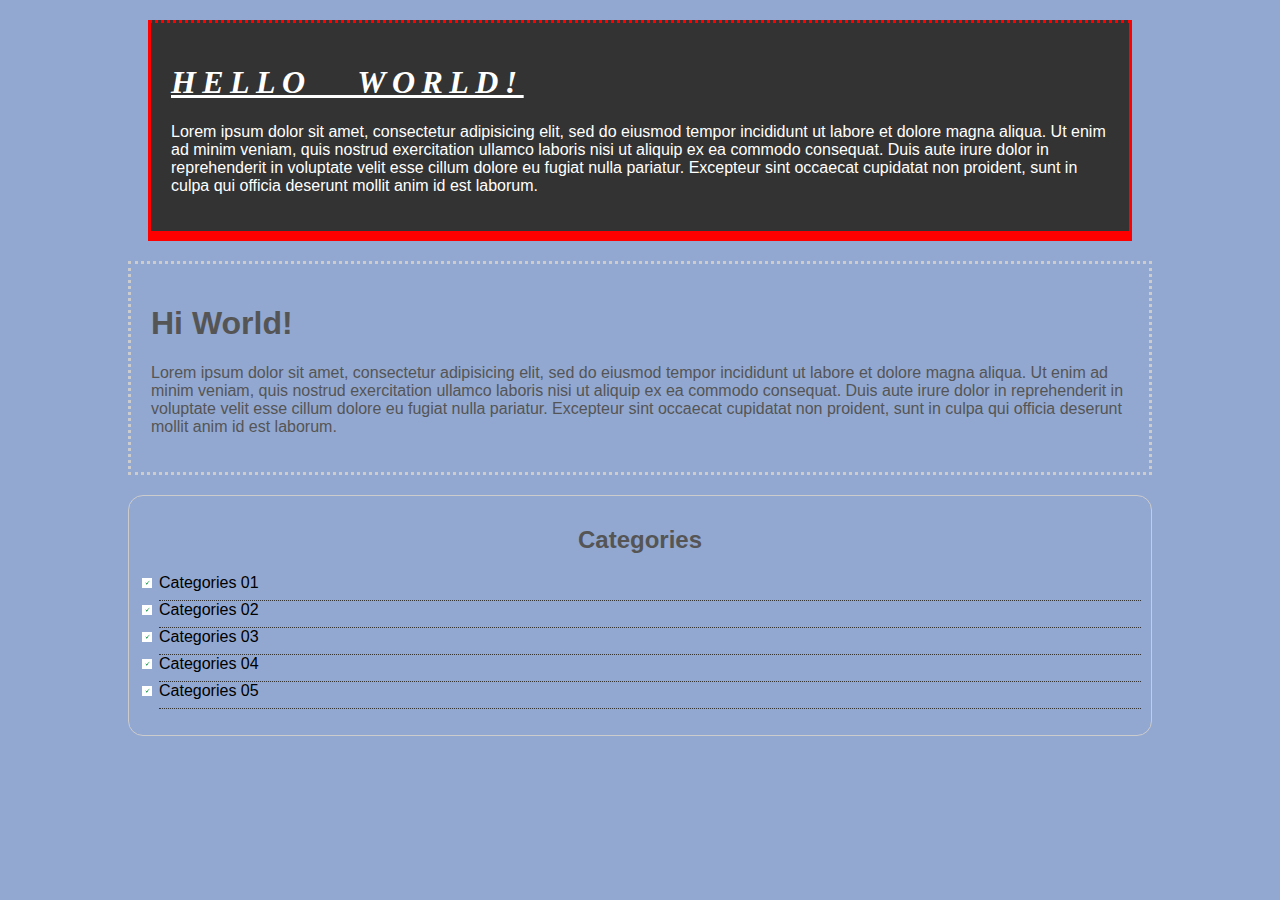
==== index.html @ fdae22ea "Shahrukh added CSS" ====
<!DOCTYPE html>
<html>
<head>
	<meta charset="utf-8">
	<meta name="viewport" content="width=device-width, initial-scale=1">
	<title>
		CSS Cheat Sheet
	</title>
  <link rel="stylesheet" type="text/css" href="style.css">
  <!--<style type="text/css">
    h1{
      color:red;
    }
  </style> -->
</head>
<body>
   <div class="container">
      <div class="box-1">
      <!--<h1 style="color:red;"> Hello World! </h1>-->
      <h1> Hello World! </h1>
      <p>Lorem ipsum dolor sit amet, consectetur adipisicing elit, sed do eiusmod
      tempor incididunt ut labore et dolore magna aliqua. Ut enim ad minim veniam,
      quis nostrud exercitation ullamco laboris nisi ut aliquip ex ea commodo
      consequat. Duis aute irure dolor in reprehenderit in voluptate velit esse
      cillum dolore eu fugiat nulla pariatur. Excepteur sint occaecat cupidatat non
      proident, sunt in culpa qui officia deserunt mollit anim id est laborum.</p>
    </div>

    <div class="box-2">
      <!--<h1 style="color:red;"> Hello World! </h1>-->
      <h1> Hi World! </h1>
      <p>Lorem ipsum dolor sit amet, consectetur adipisicing elit, sed do eiusmod
      tempor incididunt ut labore et dolore magna aliqua. Ut enim ad minim veniam,
      quis nostrud exercitation ullamco laboris nisi ut aliquip ex ea commodo
      consequat. Duis aute irure dolor in reprehenderit in voluptate velit esse
      cillum dolore eu fugiat nulla pariatur. Excepteur sint occaecat cupidatat non
      proident, sunt in culpa qui officia deserunt mollit anim id est laborum.</p>
    </div>

    <div class="categories">
      <h2>Categories</h2>
      <ul>
        <li><a href="#">Categories 01</li>
        <li><a href="#">Categories 02</li>
        <li><a href="#">Categories 03</li>
        <li><a href="#">Categories 04</li>
        <li><a href="test.html">Categories 05</li>
      </ul>
    </div>

  </div>
</body>
</html>
---- style.css ----
/*h1 {
	color: green;
}*/

/**{
	margin: 0;
	padding: 0;
}*/


body{
	background-color:#92a8d1;
	color: #555555;
	font-family: Arial, Helvetica, sans-serif; 
	font-size: 16px;
	font-weight: normal;
	/* Same as above */
	font: normal 16px Arial, Helvetica, sans-serif;
	line-height:1.6 em;
	margin: 0;
}

.container{
	/*width: 960px;*/
	width: 80%;
	margin: auto;
}

.box-1{
	background-color: #333333;
	color: #fff;

	border-right:5px red solid;
	border-left:5px red solid;
	border-top:5px red solid;
	border-bottom:5px red solid;

    /*short form*/
	border:5px red solid;
	border-width: 3px;
	border-bottom-width: 10px;
	border-top-style: dotted;

	padding-top: 20px;
	padding-bottom: 20px;
	padding-right: 20px;
	padding-left: 20px;

	/* same as above
	padding: 20px;
	*/

	margin-top: 20px;
	margin: 20px;
}

.box-1 h1{

	font-family: tahoma;
	font-weight: 800;
	font-style: italic;
	text-decoration: underline;
	text-transform: uppercase;
	letter-spacing: 0.2em;
	word-spacing: 1em;
}

.box-2{
	border: 3px dotted #ccc; 
	padding: 20px;
	margin: 20px 0;
}

.categories{
    border:1px #ccc solid;
    padding: 10px;
    border-radius: 15px;
}

.categories h2{
	text-align: center;
}

.categories ul{
	padding: 0;
	padding-left: 20px;
	list-style: square;
	list-style: none;
}

.categories li{
     padding-bottom:8px;
     border-bottom: dotted 1px #333;
     list-style-image: url('Images/check.png');
}

a{
	text-decoration: none;
	color: #000;
}

a:hover{
	color: red;
}

a:active{
	color: green;
}

a:visited{
	color: black;
}
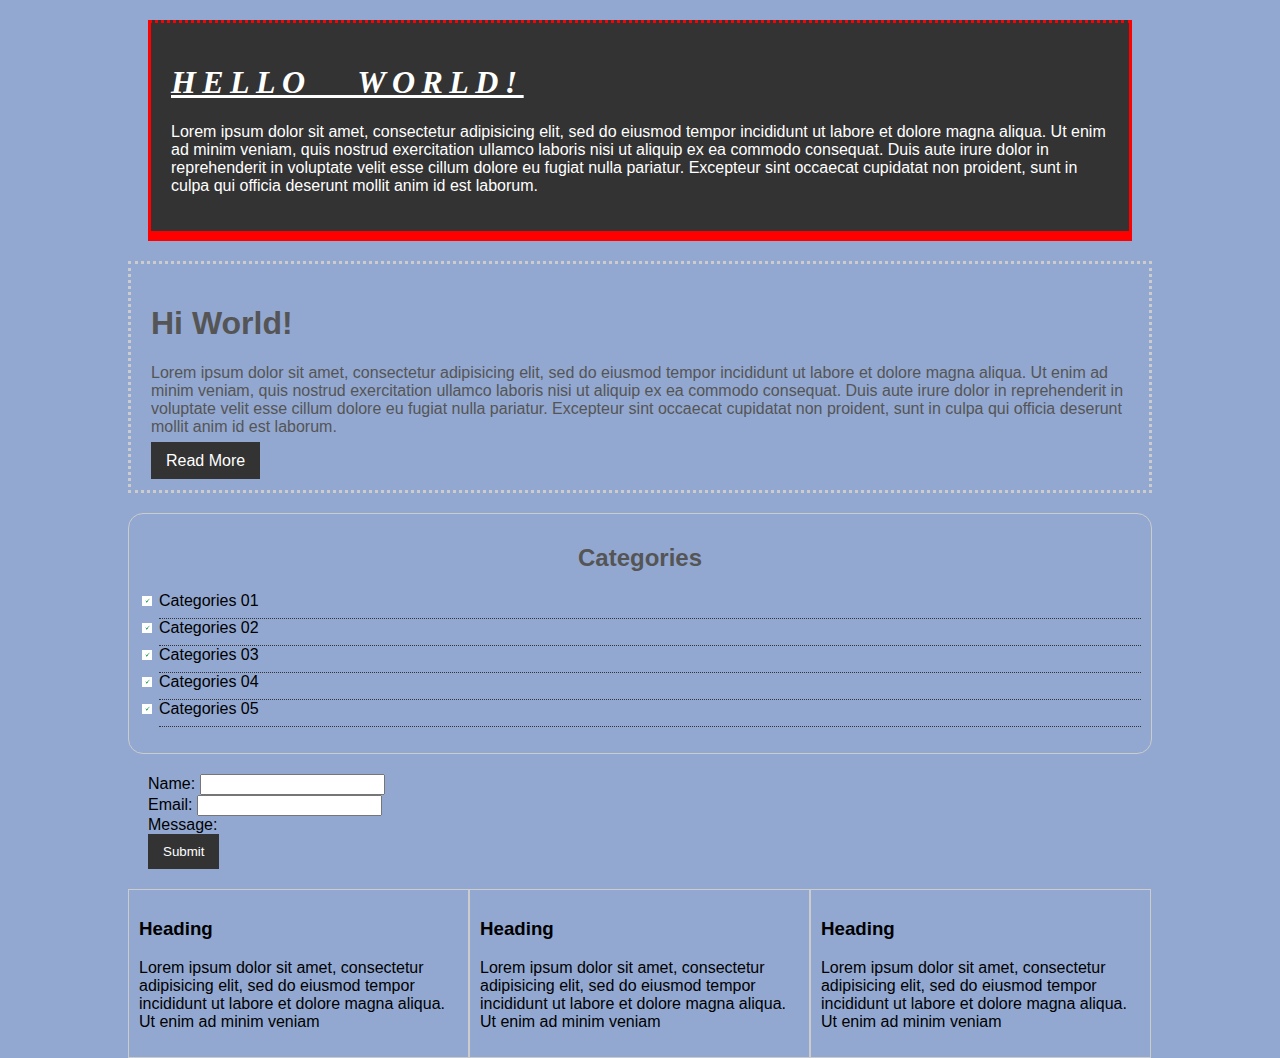
==== commit e88eda7f: "Update index.html" ====
--- a/index.html
+++ b/index.html
@@ -35,6 +35,7 @@
       consequat. Duis aute irure dolor in reprehenderit in voluptate velit esse
       cillum dolore eu fugiat nulla pariatur. Excepteur sint occaecat cupidatat non
       proident, sunt in culpa qui officia deserunt mollit anim id est laborum.</p>
+	    <a class ="button" href=""> Read More</a>
     </div>
 
     <div class="categories">
@@ -47,7 +48,40 @@
         <li><a href="test.html">Categories 05</li>
       </ul>
     </div>
+    
+    <form class="my-form"> 
+    <div class="form-group">
+	    <label>Name: </label>
+	    <input type="text" name="name"></div>
+    <div class="form-group">
+	    <label>Email: </label>
+	    <input type="text" name="email"></div>
+    <div class="form-group"> 
+	    <label>Message: </label>
+	    <text area name="message"></text area></div>
+    <input class="button" type="submit" value="Submit" name="">	    
+    </form>
+	   
+     <div class="block"> 
+	     <h3>Heading</h3>
+	     <p>Lorem ipsum dolor sit amet, consectetur adipisicing elit, sed do eiusmod
+      tempor incididunt ut labore et dolore magna aliqua. Ut enim ad minim veniam</p>
+	   </div>
+	   <div class="block"> 
+	     <h3>Heading</h3>
+	     <p>Lorem ipsum dolor sit amet, consectetur adipisicing elit, sed do eiusmod
+      tempor incididunt ut labore et dolore magna aliqua. Ut enim ad minim veniam</p>
+	   </div>
+	   <div class="block"> 
+	     <h3>Heading</h3>
+	     <p>Lorem ipsum dolor sit amet, consectetur adipisicing elit, sed do eiusmod
+      tempor incididunt ut labore et dolore magna aliqua. Ut enim ad minim veniam</p>
+	   </div>
+	   
+    <div style="margin-top=500px;"></div>
+	   
+	   
 
   </div>
 </body>
-</html>+</html>
--- a/style.css
+++ b/style.css
@@ -94,6 +94,39 @@
      list-style-image: url('Images/check.png');
 }
 
+.my-form{
+     padding:20px;
+}
+
+.my-form.form-group{
+     padding-bottom:15px;
+}
+
+.my-form.label{
+     display: block;
+}
+
+.my-form.input[type="text"], my-form textarea{
+     padding:8px;
+     width: 100%;
+}
+
+.button{
+     background-color:#333;
+	color:#fff;
+	padding:10px 15px;
+	border: none;
+	
+}
+
+.block{
+     float:left;
+     width:33.3%;
+     border: 1px solid #ccc;
+     padding:10px;
+     box-sizing: border-box;
+}
+
 a{
 	text-decoration: none;
 	color: #000;
@@ -108,6 +141,11 @@
 }
 
 a:visited{
-	color: black;
+	/*color: black;*/
 }
 
+.button:hover{
+        background:red;
+	color:#fff;
+}
+
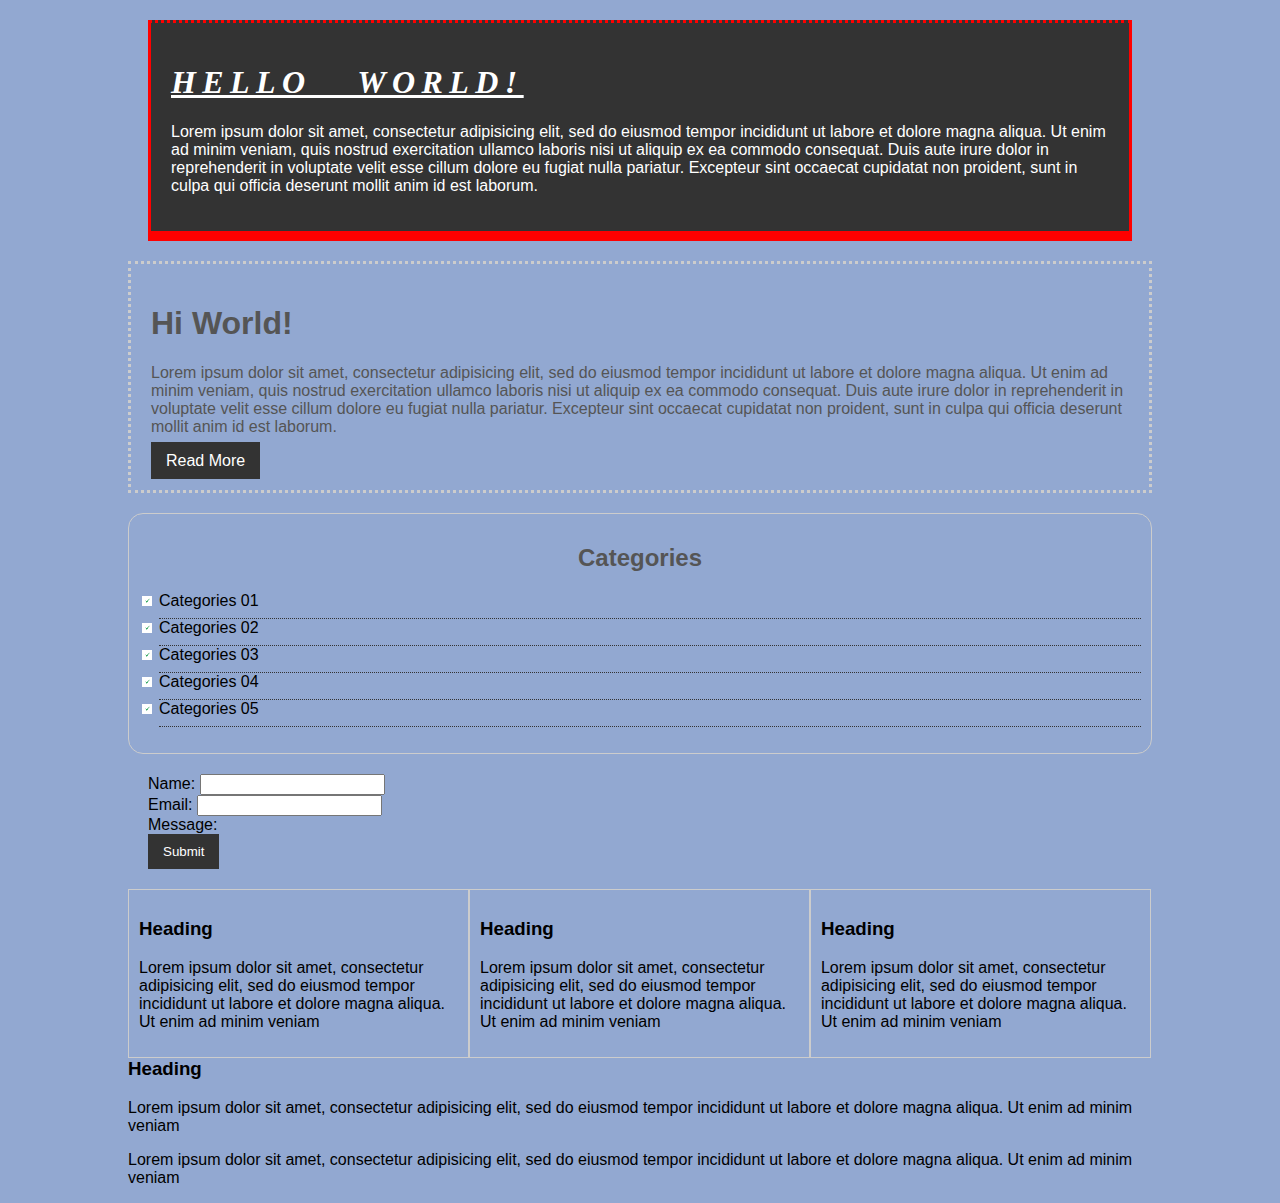
==== commit d0d4c238: "Update index.html" ====
--- a/index.html
+++ b/index.html
@@ -77,6 +77,13 @@
 	     <p>Lorem ipsum dolor sit amet, consectetur adipisicing elit, sed do eiusmod
       tempor incididunt ut labore et dolore magna aliqua. Ut enim ad minim veniam</p>
 	   </div>
+	   <div class="clr"></div>
+	   <div id="main-block"><h3>Heading</h3>
+	     <p>Lorem ipsum dolor sit amet, consectetur adipisicing elit, sed do eiusmod
+      tempor incididunt ut labore et dolore magna aliqua. Ut enim ad minim veniam</p></div>
+	   <div id="sidebar">
+	     <p>Lorem ipsum dolor sit amet, consectetur adipisicing elit, sed do eiusmod
+      tempor incididunt ut labore et dolore magna aliqua. Ut enim ad minim veniam</p></div>
 	   
     <div style="margin-top=500px;"></div>
 	   
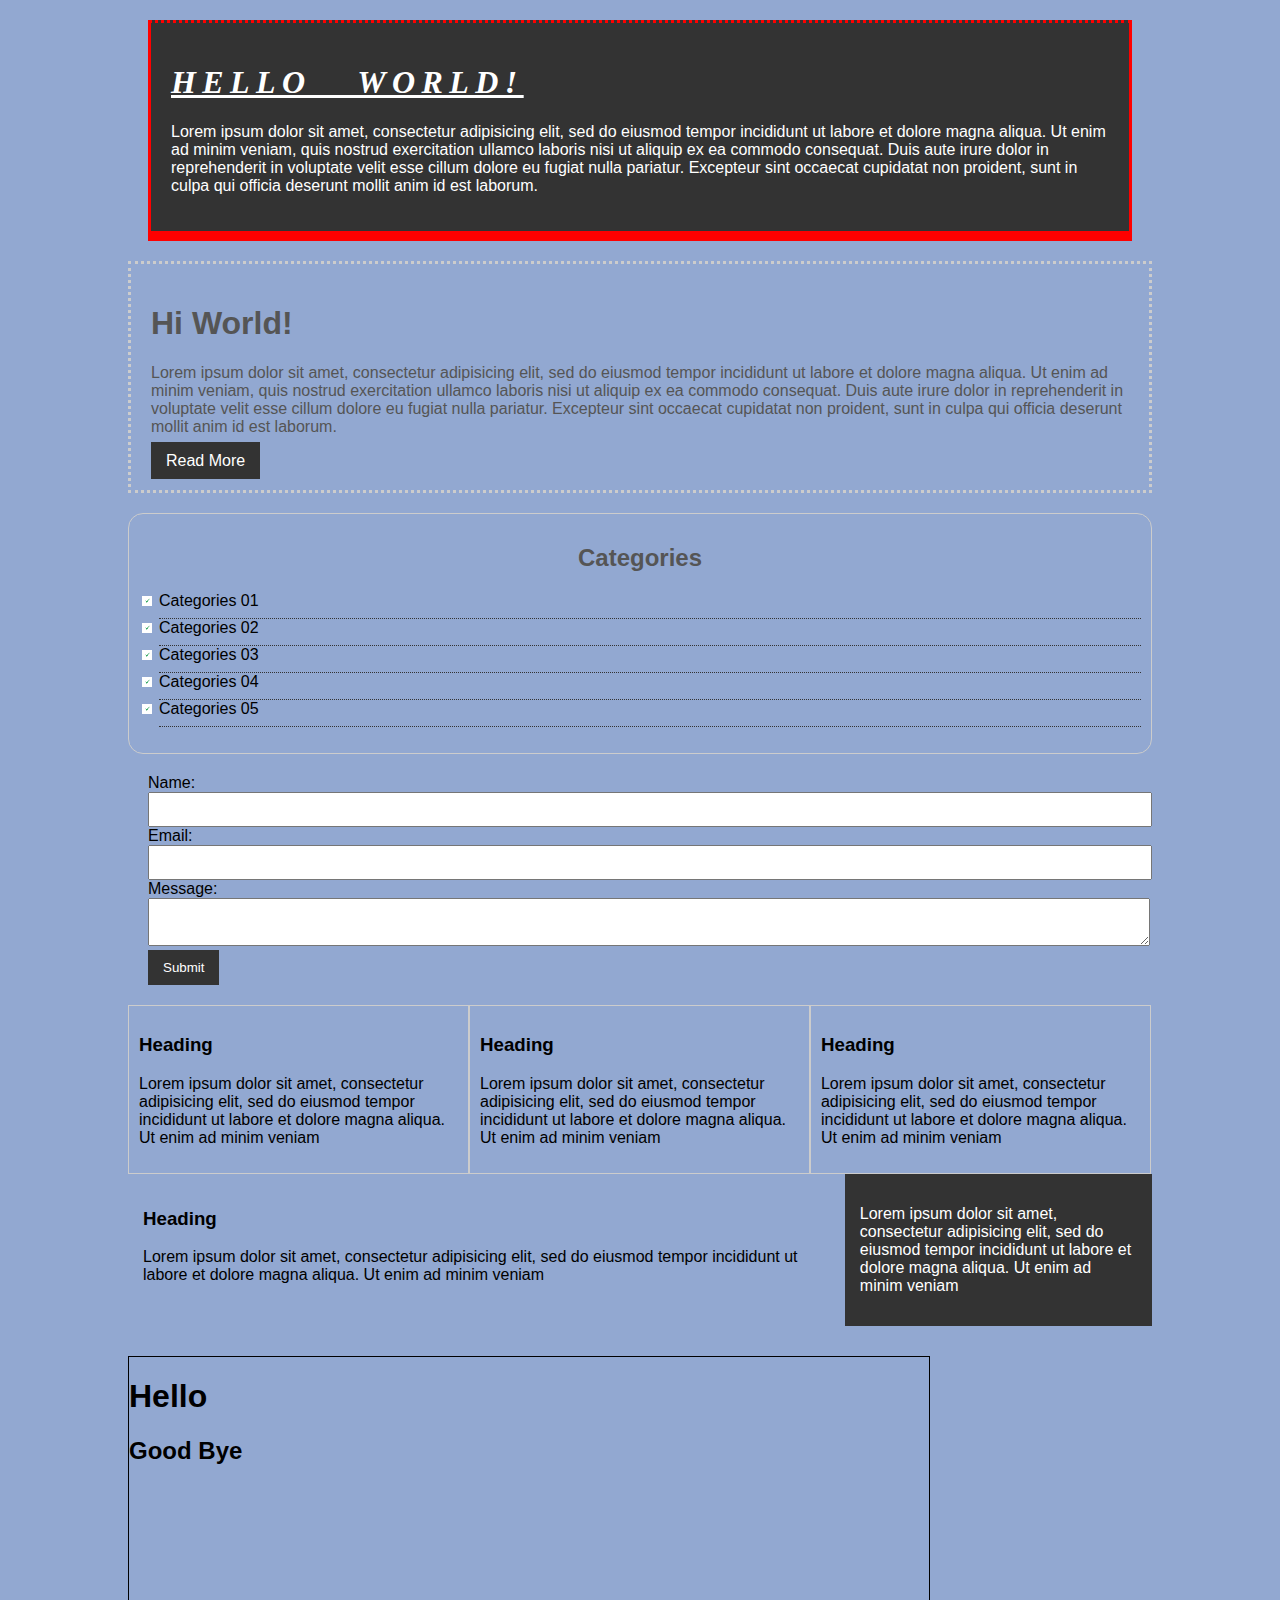
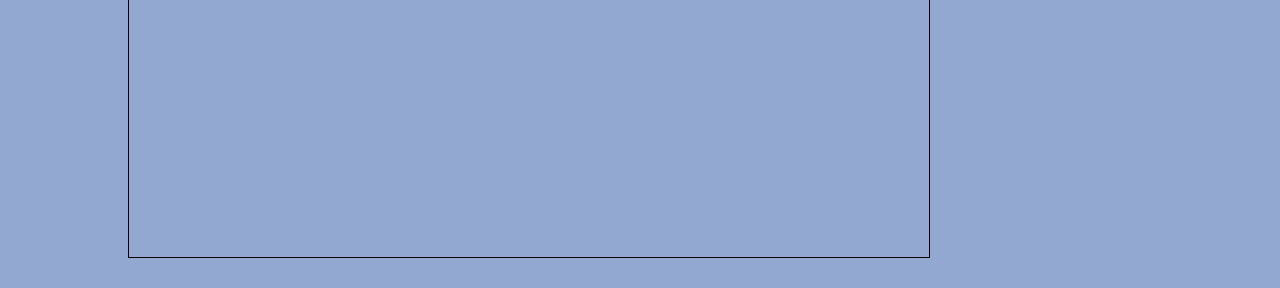
==== commit 507d2b6d: "Update 03" ====
--- a/index.html
+++ b/index.html
@@ -58,7 +58,7 @@
 	    <input type="text" name="email"></div>
     <div class="form-group"> 
 	    <label>Message: </label>
-	    <text area name="message"></text area></div>
+	    <textarea name="message"></textarea></div>
     <input class="button" type="submit" value="Submit" name="">	    
     </form>
 	   
@@ -84,6 +84,16 @@
 	   <div id="sidebar">
 	     <p>Lorem ipsum dolor sit amet, consectetur adipisicing elit, sed do eiusmod
       tempor incididunt ut labore et dolore magna aliqua. Ut enim ad minim veniam</p></div>
+
+      <div class="clr">
+      </div>
+
+      <div class="p-box">
+        <h1>Hello </h1>
+        <h2>Good Bye </h2>
+      </div>
+      
+      
 	   
     <div style="margin-top=500px;"></div>
 	   
--- a/style.css
+++ b/style.css
@@ -106,7 +106,7 @@
      display: block;
 }
 
-.my-form.input[type="text"], my-form textarea{
+.my-form input[type="text"], .my-form textarea {
      padding:8px;
      width: 100%;
 }
@@ -149,3 +149,31 @@
 	color:#fff;
 }
 
+.clr{
+	clear:both;
+}
+
+#main-block{
+	float:left;
+	width:70%;
+	padding:15px;
+	box-sizing: border-box;
+}
+
+#sidebar{
+	float:right;
+	width:30%;
+	background-color:#333;
+        color:#fff; 
+	padding:15px;
+	box-sizing: border-box;
+}
+
+.p-box{
+	width:800px;
+	height:500px;
+	border:1px solid #000;
+	margin-top:30px;
+	margin-bottom:30px;
+}
+
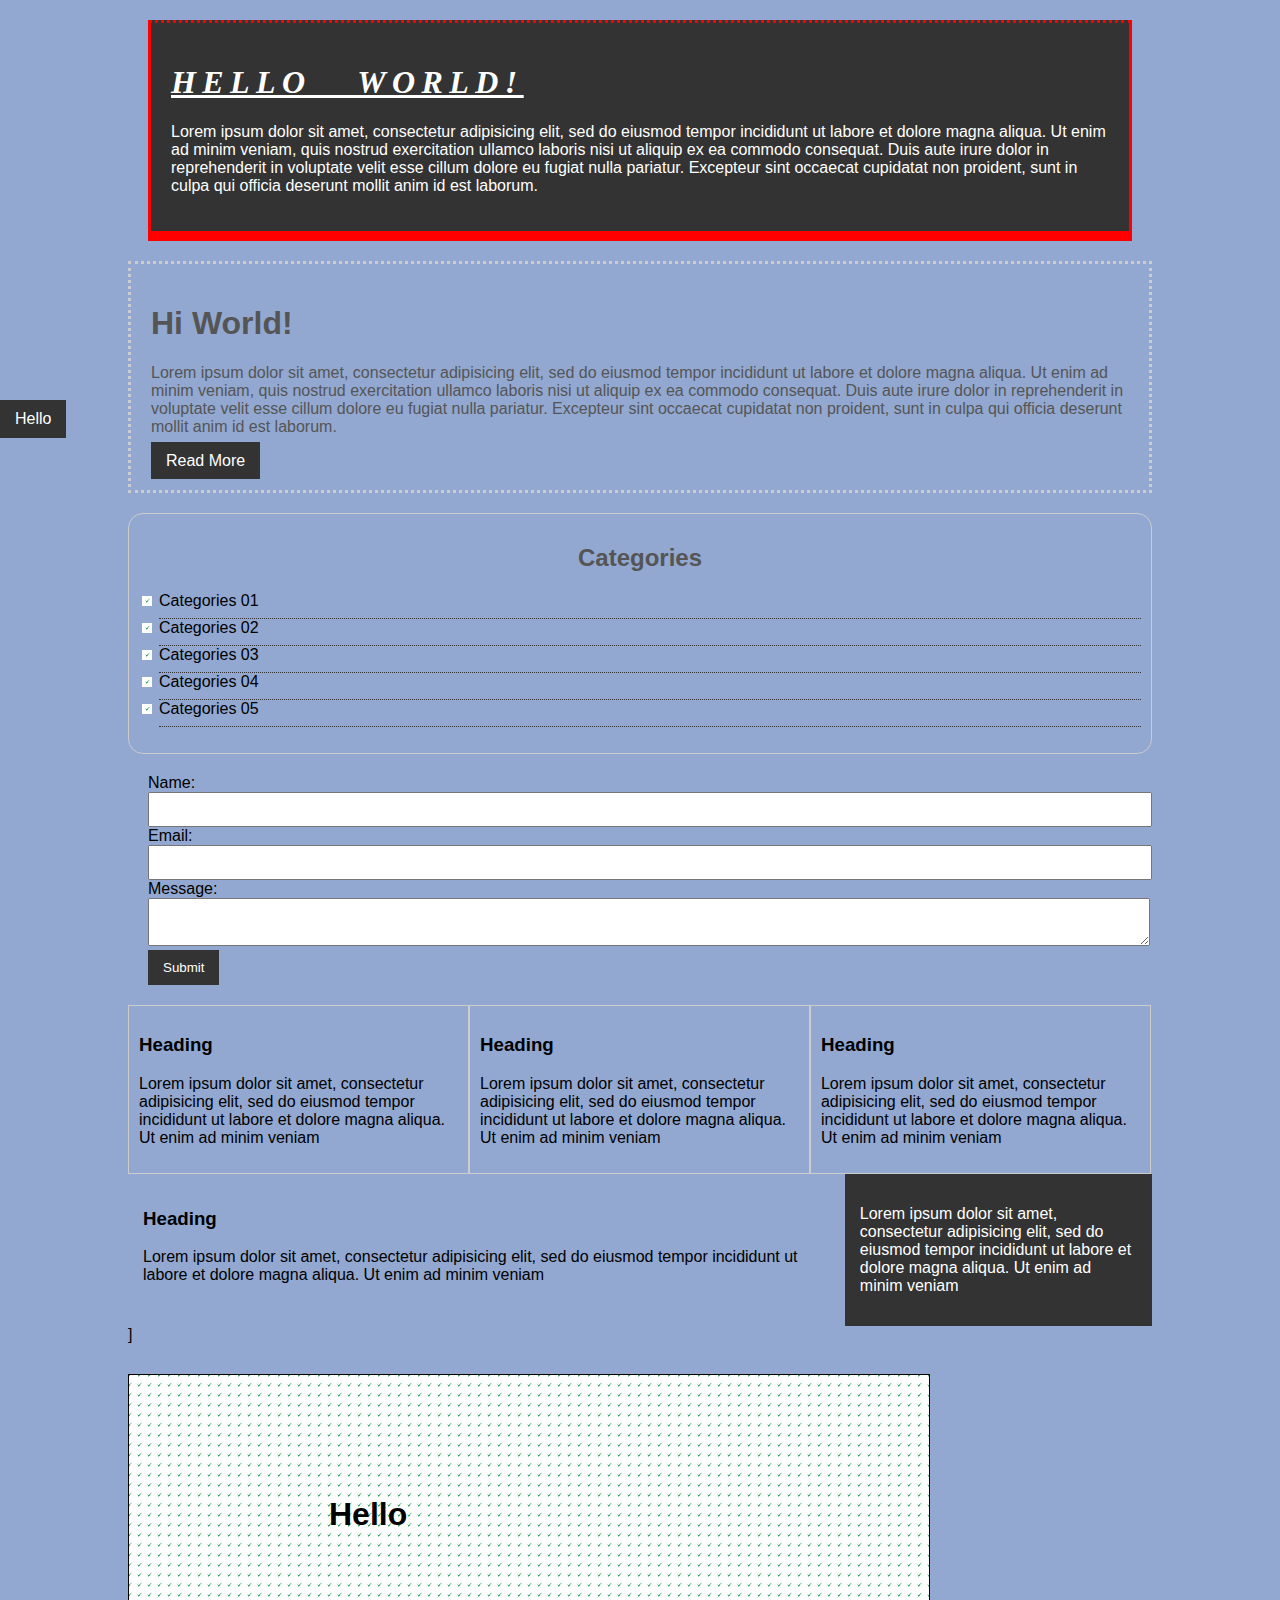
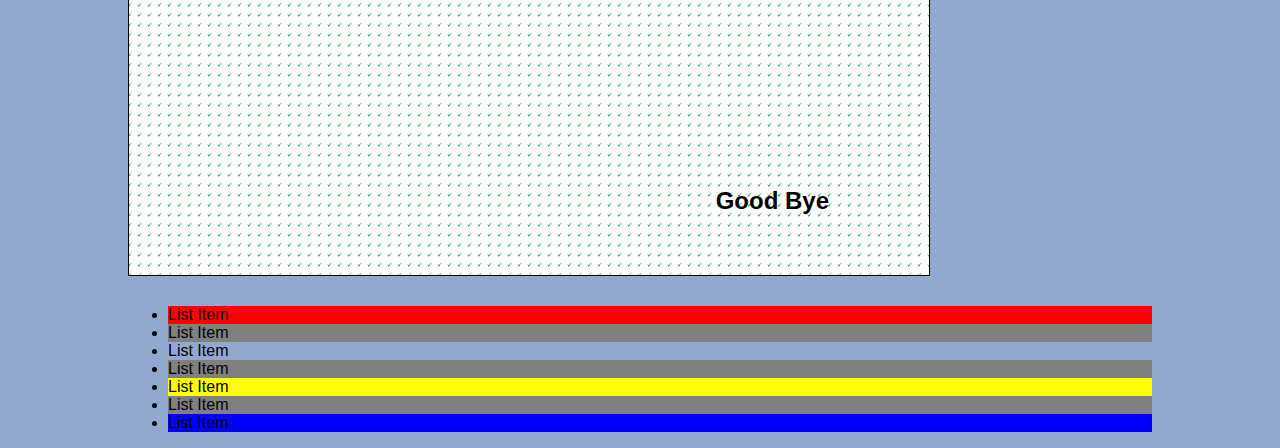
==== commit c4e92d16: "Update 04" ====
--- a/index.html
+++ b/index.html
@@ -86,19 +86,25 @@
       tempor incididunt ut labore et dolore magna aliqua. Ut enim ad minim veniam</p></div>
 
       <div class="clr">
-      </div>
+      </div>]
 
       <div class="p-box">
         <h1>Hello </h1>
         <h2>Good Bye </h2>
       </div>
-      
-      
-	   
-    <div style="margin-top=500px;"></div>
-	   
-	   
 
+     <ul class="my-list">
+       <li>List Item</li>
+       <li>List Item</li>
+       <li>List Item</li>
+       <li>List Item</li>
+       <li>List Item</li>
+       <li>List Item</li>
+       <li>List Item</li>
+
+     </ul>
   </div>
+  <a class="fix-me button" href=""> Hello </a>
+  <div style="margin-top=500px;"></div>
 </body>
 </html>
--- a/style.css
+++ b/style.css
@@ -175,5 +175,49 @@
 	border:1px solid #000;
 	margin-top:30px;
 	margin-bottom:30px;
-}
-
+	position:relative;
+	background-image: url(Images/check.png);
+	background-position: 100px 200px;
+	/*background-repeat: no-repeat;*/
+	background-position: center center;
+}
+
+.p-box h1{
+	position:absolute;
+	top:100px;
+	left:200px;
+}
+
+.p-box h2{
+	position:absolute;
+	bottom:40px;
+	right:100px;
+}
+
+.fix-me{
+	position:fixed;
+	top:400px;
+}
+
+.my-list li:first-child{
+	background: red;
+
+}
+
+.my-list li:last-child{
+	background: blue;
+
+}
+
+.my-list li:nth-child(5){
+	background: yellow;
+}
+
+.my-list li:nth-child(even){
+	background: grey;
+}
+
+
+
+
+
